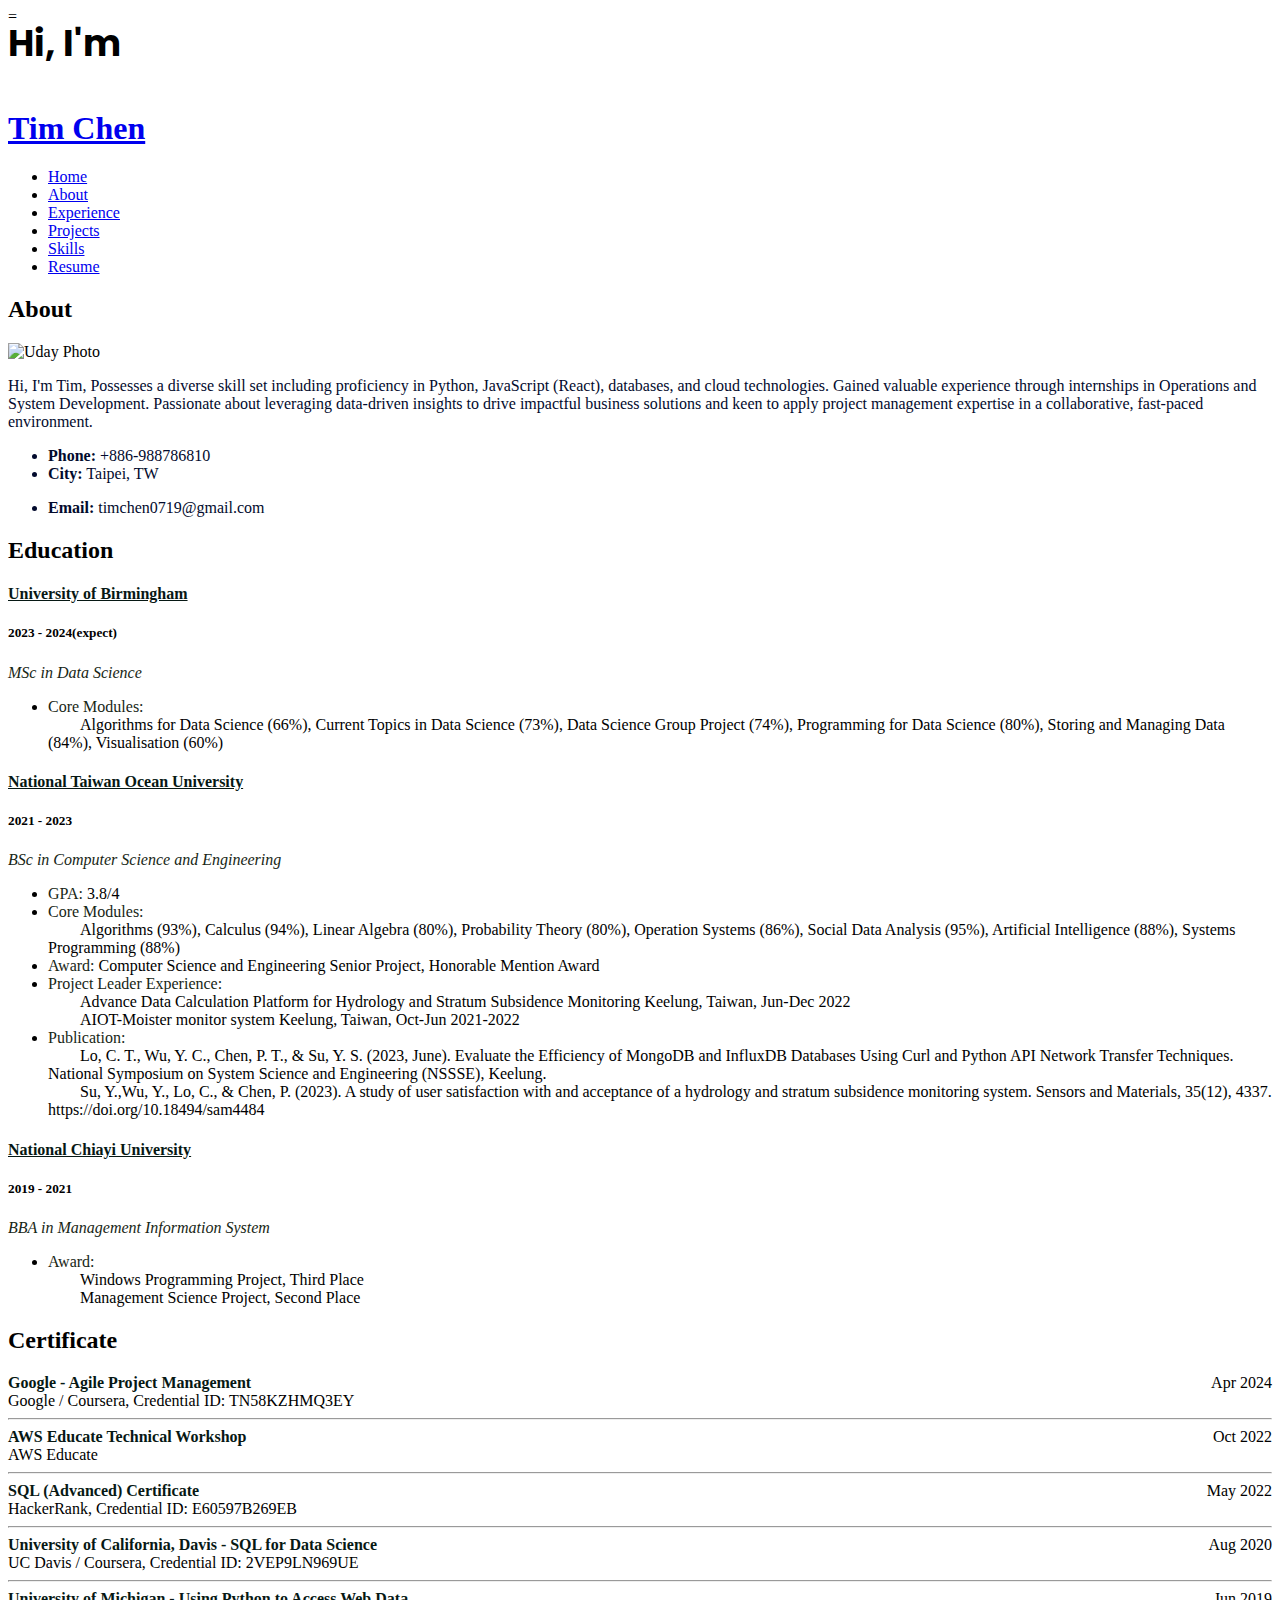
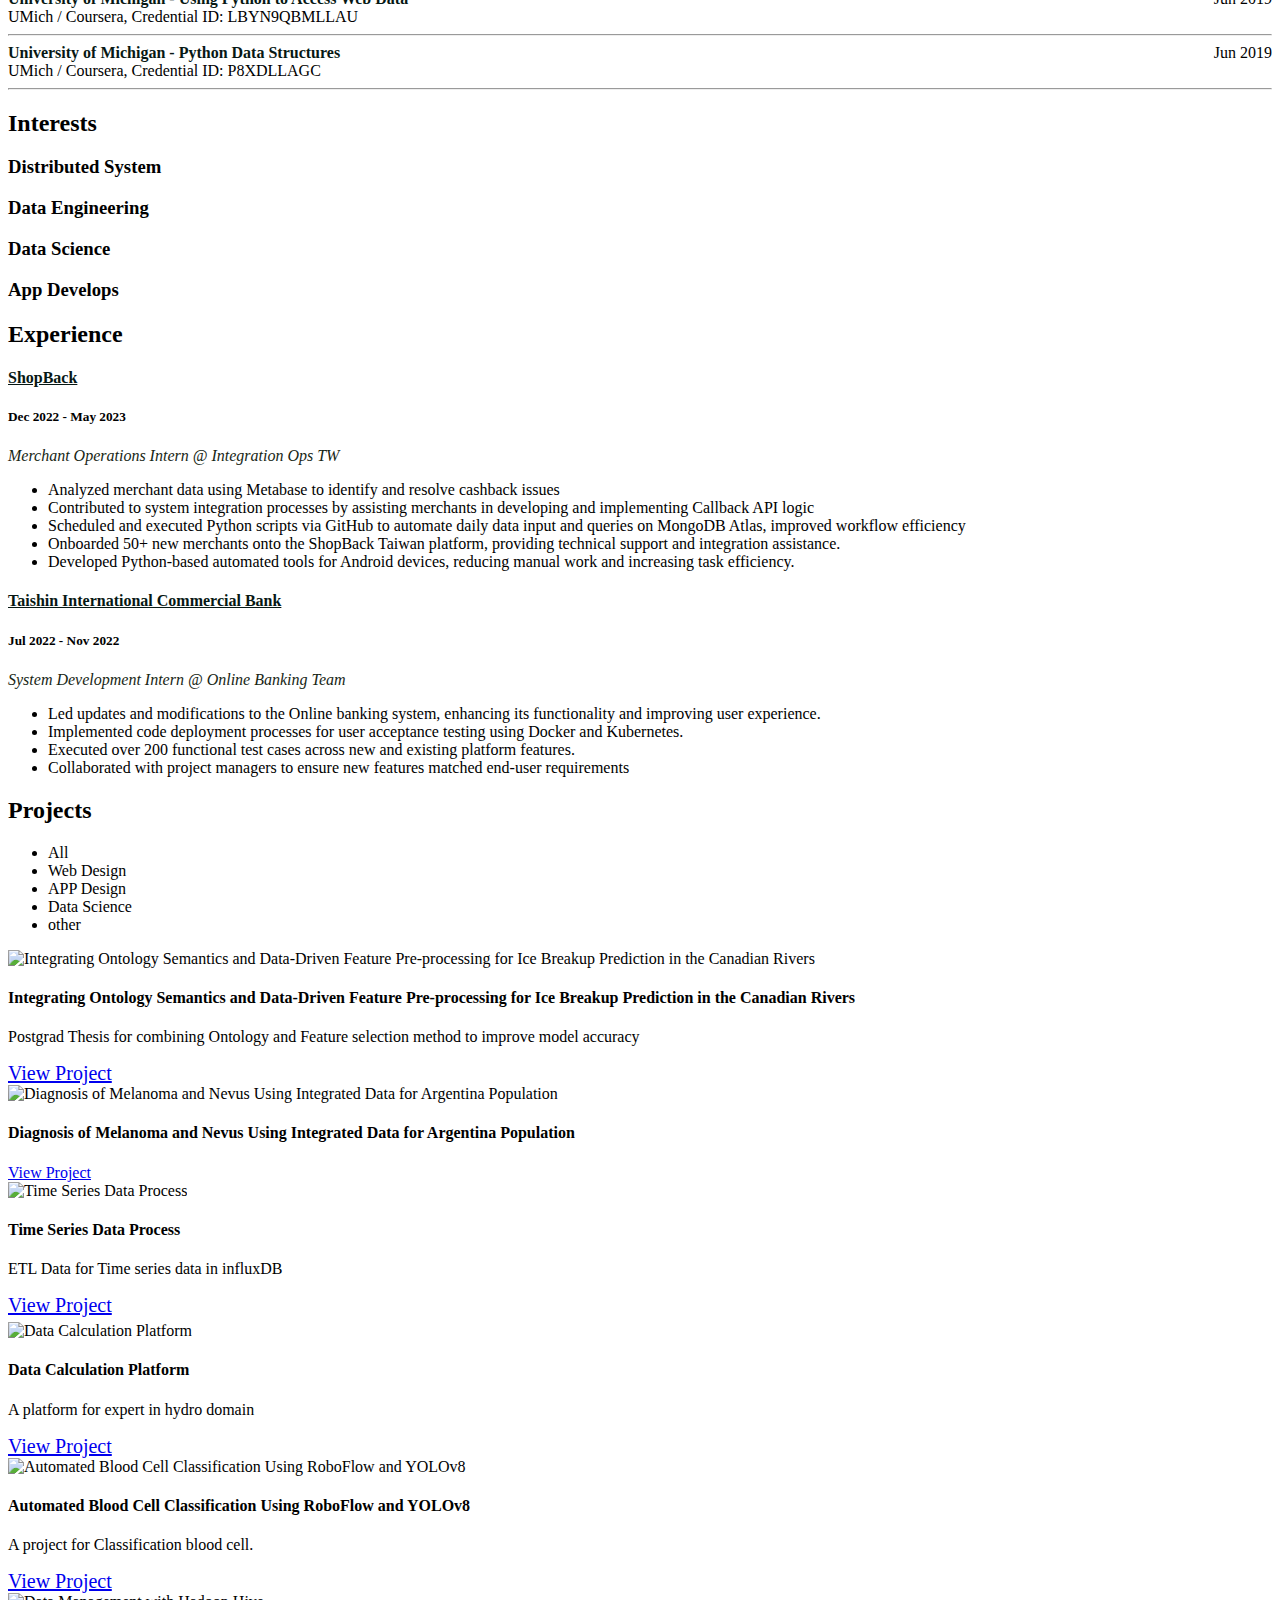
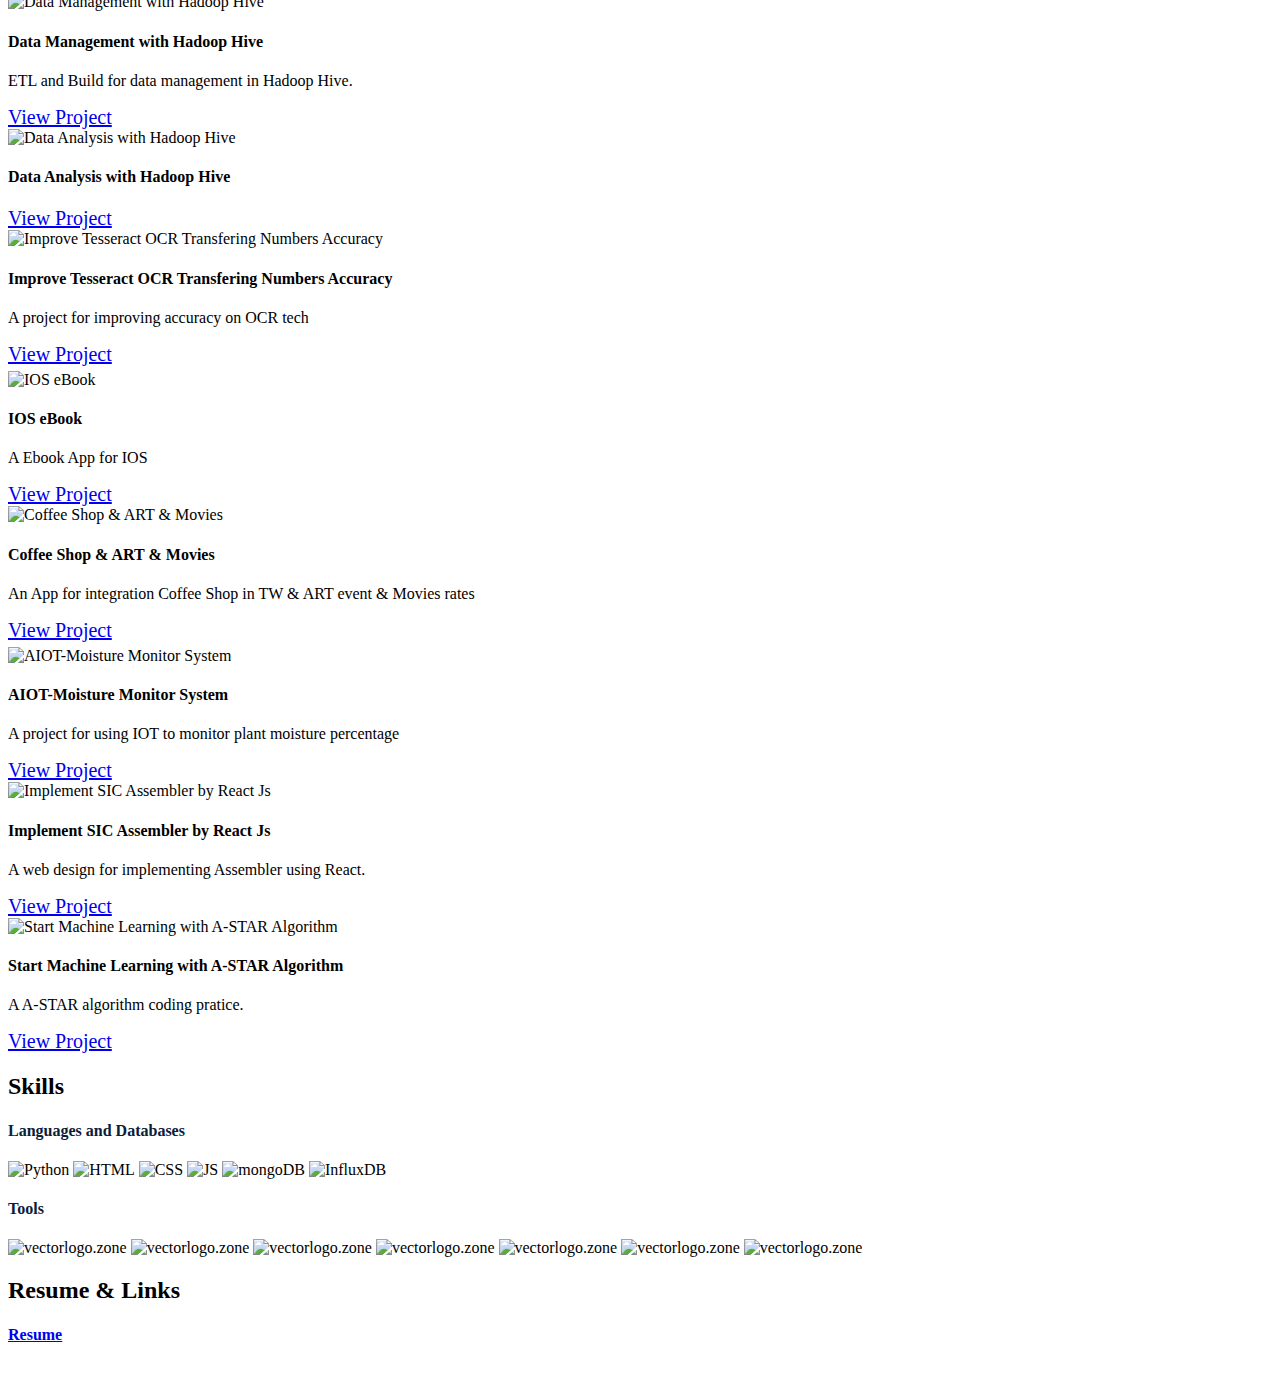
==== index.html @ df3f0cf3 "0917" ====
<!DOCTYPE html>
<html lang="en">
  <head>
  
	<!-- Google tag (gtag.js) -->
	<script async src="https://www.googletagmanager.com/gtag/js?id=G-YKWWNREJME"></script>
	<script>
		window.dataLayer = window.dataLayer || [];
		function gtag(){dataLayer.push(arguments);}
		gtag('js', new Date());

		gtag('config', 'G-YKWWNREJME');
	</script>
	
	<!-- Google Tag Manager -->
	<script>(function(w,d,s,l,i){w[l]=w[l]||[];w[l].push({'gtm.start':
	new Date().getTime(),event:'gtm.js'});var f=d.getElementsByTagName(s)[0],
	j=d.createElement(s),dl=l!='dataLayer'?'&l='+l:'';j.async=true;j.src=
	'https://www.googletagmanager.com/gtm.js?id='+i+dl;f.parentNode.insertBefore(j,f);
	})(window,document,'script','dataLayer','GTM-KMSTL24J');</script>
	<!-- End Google Tag Manager -->
	
	
    <link rel="icon" type="image/png" href="/favicon.png" />
    <meta charset="utf-8" />
    <meta content="width=device-width, initial-scale=1.0" name="viewport" />

    <title>Personal Portfolio</title>
    <meta content="" name="descriptison" />
    <meta content="" name="keywords" />

    <!-- Google Fonts -->
    <link
      href="https://fonts.googleapis.com/css?family=Open+Sans:300,300i,400,400i,600,600i,700,700i|Raleway:300,300i,400,400i,500,500i,600,600i,700,700i|Poppins:300,300i,400,400i,500,500i,600,600i,700,700i"
      rel="stylesheet"
    />

    <!-- Vendor CSS Files -->
    <link
      href="assets/vendor/bootstrap/css/bootstrap.min.css"
      rel="stylesheet"
    />
    <link href="assets/vendor/icofont/icofont.min.css" rel="stylesheet" />
    <link href="assets/vendor/remixicon/remixicon.css" rel="stylesheet" />
    <link
      href="assets/vendor/owl.carousel/assets/owl.carousel.min.css"
      rel="stylesheet"
    />
    <link href="assets/vendor/boxicons/css/boxicons.min.css" rel="stylesheet" />
    <link href="assets/vendor/venobox/venobox.css" rel="stylesheet" />

    <!-- Template Main CSS File -->
    <!-- <link href="assets/css/style.css" rel="stylesheet" /> -->
    <!-- <link rel="stylesheet" href="assets/css/styles2.css" /> -->
    <link rel="stylesheet" href="assets/css/styles3.css" />

    <!-- Global site tag (gtag.js) - Google Analytics -->
    <!-- <script async src="https://www.googletagmanager.com/gtag/js?id=UA-169007209-3"></script> -->
    <!-- <script>
    window.dataLayer = window.dataLayer || [];
    function gtag(){dataLayer.push(arguments);}
    gtag('js', new Date());

    gtag('config', 'UA-169007209-3');
  </script> -->

    <!-- =======================================================
  * Template Name: Personal - v2.1.0
  * Template URL: https://bootstrapmade.com/personal-free-resume-bootstrap-template/
  * Author: BootstrapMade.com
  * License: https://bootstrapmade.com/license/
  ======================================================== -->
  </head>

  <body>
    <!-- Google Tag Manager (noscript) -->
=
	<noscript><iframe src="https://www.googletagmanager.com/ns.html?id=GTM-KMSTL24J"
	height="0" width="0" style="display:none;visibility:hidden"></iframe></noscript>

    <!-- End Google Tag Manager (noscript) -->
    <!-- ======= Header ======= -->
    <header id="header" class="header-tops">
      <div class="container">
        <h4
          id="intro-greeting"
          style="
            font-size: 36px;
            margin-top: 0px;
            padding: 0;
            line-height: 1;
            font-weight: 700;
            font-family: 'Poppins', sans-serif;
          "
        >
          Hi, I'm
        </h4>
        <h1><a href="index.html" id="full-name">Tim Chen</a></h1>
        <!-- <h2 style="color: #fff">
          I'm <span class="typing" style="color: #12d640"></span>
        </h2> -->
        <nav class="nav-menu d-none d-lg-block">
          <ul>
            <li class="active">
              <a href="#header"> <span>Home</span></a>
            </li>
            <li>
              <a href="#about"><span>About</span></a>
            </li>
            <!-- <li>
              <a href="#education"> <span>Education</span></a>
            </li> -->
            <li>
              <a href="#experience"> <span>Experience</span></a>
            </li>
            <!--          <li><a href="#projects"> <span>Projects</span></a></li>-->
            <li>
              <a href="#portfolio"> <span>Projects</span></a>
            </li>
            <li>
              <a href="#skills"> <span>Skills</span></a>
            </li>
            <li>
              <a
                href="https://drive.google.com/file/d/1yxLZs4MCYOcAtljkKFSuuFv1gq4u8Rm1/view?usp=sharing"
                target="_blank"
              >
                <span>Resume</span></a
              >
            </li>
            <!-- <li><a href="#links"> <span>Resume & Links</span></a></li> -->
            <!-- <li>
              <a href="#contacts"> <span>Contact</span></a>
            </li> -->
          </ul>
        </nav>
        <!-- .nav-menu -->

        <div class="social-links">
          <a
            href="https://www.linkedin.com/in/tim-chen-popo"
            target="_blank"
            class="linkedin"
            ><i class="bx bxl-linkedin"></i
          ></a>
          <a href="https://github.com/fuxtoy" target="_blank" class="github"
            ><i class="bx bxl-github"></i
          ></a>
          <a href="mailto:timchen0179@gmail.com" target="_blank" class="google"
            ><i class="bx bxl-google"></i
          ></a>
        </div>
      </div>
    </header>
    <!-- End Header -->

    <!-- ======= About Section ======= -->
    <section id="about" class="about">
      <!-- ======= About Me ======= -->
      <div class="about-me container">
        <div class="section-title">
          <h2>About</h2>
        </div>

        <div class="row">
          <div class="col-lg-4" data-aos="fade-right">
            <img
              src="assets/img/tim photo.jpg"
              class="img-fluid"
              alt="Uday Photo"
            />
          </div>

          <div
            class="col-lg-8 pt-4 pt-lg-0 content"
            data-aos="fade-left"
            style="font-weight: 500; color: #020a2d"
          >
            <p>
              Hi, I'm Tim, Possesses a diverse skill set including proficiency in Python,
				JavaScript (React), databases, and cloud technologies. Gained
				valuable experience through internships in Operations and
				System Development. Passionate about leveraging data-driven
				insights to drive impactful business solutions and keen to apply
				project management expertise in a collaborative, fast-paced
				environment.
            </p>
            <div class="row">
              <div class="col-lg-6">
                <ul>
                  <!-- <li>
                    <i class="icofont-rounded-right"></i>
                    <strong>Birthday:</strong> 17 October 1996
                  </li> -->
                  <li>
                    <i class="icofont-rounded-right"></i>
                    <strong>Phone:</strong> +886-988786810
                  </li>
                  <li>
                    <i class="icofont-rounded-right"></i>
                    <strong>City:</strong> Taipei, TW
                  </li>
                </ul>
              </div>
              <div class="col-lg-6">
                <ul>
                  <li>
                    <i class="icofont-rounded-right"></i>
                    <strong>Email:</strong> timchen0719@gmail.com
                  </li>
                </ul>
              </div>
            </div>
          </div>
        </div>
      </div>
      <!-- End About Me -->
	  <!-- ======= Educate ======= -->
	  <div class="container">
        <div class="section-title">
          <h2>Education</h2>
        </div>
        <div class="row">
          <div class="col-lg-12" data-aos="fade-up">
            <div
              class="col-md-12 mt-4 mt-md-0 icon-box"
              data-aos="fade-up"
              data-aos-delay="100"
            >
              <h4 style="text-align: left">
                <a href="https://www.ncyu.edu.tw/" style="color: #071814" target="_blank"
                  >University of Birmingham</a
                ><br />
              </h4>
              <h5 style="text-align: left">2023 - 2024(expect)</h5>
              <p style="text-align: left; color: #172615; font-size: medium">
                <em>MSc in Data Science </em>
              </p>
              <ul style="text-align: left">
                <li>
				  <span style="color: #172615;">Core Modules: </span>
				  <br>&emsp;&emsp;Algorithms for Data Science (66%), Current Topics in Data Science (73%), Data Science Group Project (74%), Programming for Data Science (80%), Storing and Managing Data (84%), Visualisation (60%)
                </li>
              </ul>
            </div>
            <div
              class="col-md-12 mt-4 mt-md-0 icon-box"
              data-aos="fade-up"
              data-aos-delay="100"
            >
              <h4 style="text-align: left">
                <a href="https://www.ntou.edu.tw/" style="color: #071814" target="_blank"
                  >National Taiwan Ocean University</a
                ><br />
              </h4>
              <h5 style="text-align: left">2021 - 2023</h5>
              <p style="text-align: left; color: #172615; font-size: medium">
                <em>BSc in Computer Science and Engineering</em>
              </p>
              <ul style="text-align: left">
		<li>
				  <span style="color: #172615;">GPA:</span> 3.8/4
                </li>
		<li>
				   <span style="color: #172615;">Core Modules:</span>
				  <br>&emsp;&emsp;Algorithms (93%), Calculus (94%), Linear Algebra (80%), Probability Theory (80%), Operation Systems (86%), Social Data Analysis (95%), Artificial Intelligence (88%), Systems Programming (88%)
				</li> 
				<li>
				  <span style="color: #172615;">Award:</span> Computer Science and Engineering Senior Project, Honorable Mention Award
                </li>
                <li>
                  <span style="color: #172615;">Project Leader Experience: </span>
				  <br>&emsp;&emsp;Advance Data Calculation Platform for Hydrology and Stratum Subsidence Monitoring Keelung, Taiwan, Jun-Dec 2022
				  <br>&emsp;&emsp;AIOT-Moister monitor system Keelung, Taiwan, Oct-Jun 2021-2022
                </li>
                <li>
                  <span style="color: #172615;">Publication: </span>
				  <br>&emsp;&emsp;Lo, C. T., Wu, Y. C., Chen, P. T., & Su, Y. S. (2023, June). Evaluate the Efficiency of MongoDB and InfluxDB Databases Using Curl and Python API Network Transfer Techniques. National Symposium on System Science and Engineering (NSSSE), Keelung.
				  <br>&emsp;&emsp;Su, Y.,Wu, Y., Lo, C., & Chen, P. (2023). A study of user satisfaction with and acceptance of a hydrology and stratum subsidence monitoring system. Sensors and Materials, 35(12), 4337. https://doi.org/10.18494/sam4484
                </li>
              </ul>
            </div>
            <div
              class="col-md-12 mt-4 mt-md-0 icon-box"
              data-aos="fade-up"
              data-aos-delay="100"
            >
              <h4 style="text-align: left">
                <a href="https://www.ncyu.edu.tw/" style="color: #071814" target="_blank"
                  >National Chiayi University</a
                ><br />
              </h4>
              <h5 style="text-align: left">2019 - 2021</h5>
              <p style="text-align: left; color: #172615; font-size: medium">
                <em>BBA in Management Information System </em>
              </p>
              <ul style="text-align: left">
                <li>
				  <span style="color: #172615;">Award:</span>
				  <br>&emsp;&emsp;Windows Programming Project, Third Place
				  <br>&emsp;&emsp;Management Science Project, Second Place
                </li>
              </ul>
            </div>
          </div>
        </div>
	  </div>
	  <!-- END Educate  -->
 
	  <!-- ======= Certificate ======= -->
		<div class="interests container">
		    <div class="section-title">
		        <h2>Certificate</h2>
		    </div>
		    
		    <div class="row">		
		        <div class="col-lg-12">
		            <div style="display: flex; justify-content: space-between;">
		                <div>
		                    <strong>
		                        <a href="https://www.coursera.org/account/accomplishments/records/TN58KZHMQ3EY" style="color: #071814; text-decoration: none;" target="_blank">
		                            Google - Agile Project Management
		                        </a>
		                    </strong><br />
		                    Google / Coursera, Credential ID: TN58KZHMQ3EY
		                </div>
		                <div style="text-align: right;">
		                     Apr 2024
		                </div>
		            </div>
		            <hr />
		        </div>

		        <div class="col-lg-12">
		            <div style="display: flex; justify-content: space-between;">
		                <div>
		                    <strong>
		                        <a href="https://drive.google.com/file/d/1CsyFdDeLNoi6Q-2w2ZUwhGcecnurH2Ff/view?usp=sharing" style="color: #071814; text-decoration: none;" target="_blank">
		                            AWS Educate Technical Workshop
		                        </a>
		                    </strong><br />
		                    AWS Educate
		                </div>
		                <div style="text-align: right;">
		                    Oct 2022
		                </div>
		            </div>
		            <hr />
		        </div>

		        <div class="col-lg-12">
		            <div style="display: flex; justify-content: space-between;">
		                <div>
		                    <strong>
		                        <a href="https://www.hackerrank.com/certificates/e60597b269eb" style="color: #071814; text-decoration: none;" target="_blank">
		                            SQL (Advanced) Certificate
		                        </a>
		                    </strong><br />
		                    HackerRank, Credential ID: E60597B269EB
		                </div>
		                <div style="text-align: right;">
		                    May 2022
		                </div>
		            </div>
		            <hr />
		        </div>

		        <div class="col-lg-12">
		            <div style="display: flex; justify-content: space-between;">
		                <div>
		                    <strong>
		                        <a href="https://www.coursera.org/account/accomplishments/certificate/2VEP9LN969UE" style="color: #071814; text-decoration: none;" target="_blank">
		                            University of California, Davis - SQL for Data Science
		                        </a>
		                    </strong><br />
		                    UC Davis / Coursera, Credential ID: 2VEP9LN969UE
		                </div>
		                <div style="text-align: right;">
		                    Aug 2020
		                </div>
		            </div>
		            <hr />
		        </div>

		        <div class="col-lg-12">
		            <div style="display: flex; justify-content: space-between;">
		                <div>
		                    <strong>
		                        <a href="https://www.coursera.org/account/accomplishments/verify/LBYN9QBMLLAU" style="color: #071814; text-decoration: none;" target="_blank">
		                            University of Michigan - Using Python to Access Web Data
		                        </a>
		                    </strong><br />
		                    UMich / Coursera, Credential ID: LBYN9QBMLLAU
		                </div>
		                <div style="text-align: right;">
		                    Jun 2019
		                </div>
		            </div>
		            <hr />
		        </div>

		        <div class="col-lg-12">
		            <div style="display: flex; justify-content: space-between;">
		                <div>
		                    <strong>
		                        <a href="https://coursera.org/share/7f4fe7fd1cad020d30dc37bb6aa7b682" style="color: #071814; text-decoration: none;" target="_blank">
		                            University of Michigan - Python Data Structures
		                        </a>
		                    </strong><br />
		                    UMich / Coursera, Credential ID: P8XDLLAGC
		                </div>
		                <div style="text-align: right;">
		                    Jun 2019
		                </div>
		            </div>
		            <hr />
		        </div>
		    </div>
		</div>
	  <!-- END Certificate -->


      <!-- ======= Interests ======= -->
      <div class="interests container">
        <div class="section-title">
          <h2>Interests</h2>
        </div>

        <div class="row">
          <!-- <div class="col-lg-3 col-md-4">
            <div class="icon-box">
              <i class="ri-computer-line" style="color: #ffbb2c"></i>
              <h3>Pervasive Computing</h3>
            </div>
          </div> -->
          <div class="col-lg-3 col-md-4">
            <div class="icon-box">
              <i class="ri-computer-line" style="color: #ffbb2c"></i>
              <h3>Distributed System</h3>
            </div>
          </div>
          <div class="col-lg-3 col-md-4">
            <div class="icon-box">
              <i class="ri-computer-line" style="color: #e80368"></i>
              <h3>Data Engineering</h3>
            </div>
          </div>
          <div class="col-lg-3 col-md-4">
            <div class="icon-box">
              <i class="ri-computer-line" style="color: #e80368"></i>
              <h3>Data Science</h3>
            </div>
          </div>
          <div class="col-lg-3 col-md-4">
            <div class="icon-box">
              <i class="ri-smartphone-line" style="color: #5578ff"></i>
              <h3>App Develops</h3>
            </div>
          </div>
        </div>
      </div>
      <!-- End Interests -->
    </section>
    <!-- End About Section -->

    <!-- Start Experience Section -->

    <section id="experience" class="services">
      <div class="container">
        <div class="section-title">
          <h2>Experience</h2>
        </div>
        <div class="row">
          <div class="col-lg-12" data-aos="fade-up">
		  <!---
            <div
              class="col-md-12 mt-4 mt-md-0 icon-box"
              data-aos="fade-up"
              data-aos-delay="100"
            >
              <h4 style="text-align: left">
                <a href="https://www.shopback.com.tw/" style="color: #071814"
                  >ShopBack</a
                ><br />
              </h4>
              <h5 style="text-align: left">Nov 2022 - Present</h5>
              <p style="text-align: left; color: #172615; font-size: medium">
                <em>Merchant Operations Intern</em>
              </p>
			  
              <ul style="text-align: left">
                <li>
                  
                </li>
              </ul>
			  
            </div>
		  -->
            <div
              class="col-md-12 mt-4 mt-md-0 icon-box"
              data-aos="fade-up"
              data-aos-delay="100"
            >
              <h4 style="text-align: left">
                <a href="https://www.shopback.com.tw/" style="color: #071814"
                  >ShopBack</a
                ><br />
              </h4>
              <h5 style="text-align: left">Dec 2022 - May 2023</h5>
              <p style="text-align: left; color: #172615; font-size: medium">
                <em>Merchant Operations Intern @ Integration Ops TW </em>
              </p>
              <ul style="text-align: left">
                <li>
				   Analyzed merchant data using Metabase to identify and resolve cashback issues
                </li>
                <li>
                   Contributed to system integration processes by assisting merchants in developing and implementing Callback API logic
                </li>		     
                <li>
                   Scheduled and executed Python scripts via GitHub to automate daily data input and queries on MongoDB Atlas, improved workflow efficiency
                </li>
                <li>
                   Onboarded 50+ new merchants onto the ShopBack Taiwan platform, providing technical support and integration assistance.
                </li>
                <li>
                   Developed Python-based automated tools for Android devices, reducing manual work and increasing task efficiency.
                </li>				
              </ul>
            </div>
            <div
              class="col-md-12 mt-4 mt-md-0 icon-box"
              data-aos="fade-up"
              data-aos-delay="100"
            >
              <h4 style="text-align: left">
                <a href="https://www.taishinbank.com.tw/TSB/en/" style="color: #071814"
                  >Taishin International Commercial Bank</a
                ><br />
              </h4>
              <h5 style="text-align: left">Jul 2022 - Nov 2022</h5>
              <p style="text-align: left; color: #172615; font-size: medium">
                <em>System Development Intern @ Online Banking Team </em>
              </p>
              <ul style="text-align: left">
                <li>
                  Led updates and modifications to the Online banking system, enhancing its functionality and improving user experience.
                </li>
                <li>
                  Implemented code deployment processes for user acceptance testing using Docker and Kubernetes.
                </li>
                <li>
                  Executed over 200 functional test cases across new and existing platform features. 
                </li>
                <li>
                   Collaborated with project managers to ensure new features matched end-user requirements
                </li>				
              </ul>
            </div>
          </div>
        </div>
      </div>
    </section>

    <!-- End Experience Section -->

    <!-- Start Project Section -->
    <section id="portfolio" class="portfolio">
      <div class="container">
        <div class="section-title">
          <h2>Projects</h2>
        </div>

        <div class="row">
          <div class="col-lg-12 d-flex justify-content-center">
            <ul id="portfolio-flters">
              <li data-filter="*" class="filter-active">All</li>
              <li data-filter=".filter-web">Web Design</li>
              <li data-filter=".filter-app">APP Design</li>
			  <li data-filter=".filter-ai">Data Science</li>
			  <li data-filter=".filter-code">other</li>
            </ul>
          </div>
        </div>

        <div class="row portfolio-container">
	
		<div class="col-lg-4 col-md-6 portfolio-item filter-ai">
		    <div class="portfolio-wrap">
		        <img
		            src="assets/img/project/ontology.png"
		            class="img-fluid"
		            alt="Integrating Ontology Semantics and Data-Driven Feature Pre-processing for Ice Breakup Prediction in the Canadian Rivers"
		            style="height: 250px; width: 100%"
		        />
		        <div class="portfolio-info">
		            <!-- Hidden by default, shown on hover -->
		            <div class="portfolio-details">
		                <h4>Integrating Ontology Semantics and Data-Driven Feature Pre-processing for Ice Breakup Prediction in the Canadian Rivers </h4>
						<p>Postgrad Thesis for combining Ontology and Feature selection method to improve model accuracy</p>
		                <div class="portfolio-links">
		                    <a
		                        href="projects/Ontology.html"
		                        data-gall="portfolioDetailsGallery"
		                        data-vbtype="iframe"
		                        class="venobox"
		                        title="Project Details"
								style="font-size: 20px;"
		                    ><i class="bx bx-info-circle"></i> View Project</a>
		                </div>
		            </div>
		        </div>
		    </div>
		</div>

		<div class="col-lg-4 col-md-6 portfolio-item filter-ai">
		    <div class="portfolio-wrap">
		        <img
		            src="assets/img/project/melanoma.png"
		            class="img-fluid"
		            alt="Diagnosis of Melanoma and Nevus Using Integrated Data for Argentina Population"
		            style="height: 250px; width: 100%"
		        />
		        <div class="portfolio-info">
		            <!-- Hidden by default, shown on hover -->
		            <div class="portfolio-details">
		                <h4>Diagnosis of Melanoma and Nevus Using Integrated Data for Argentina Population</h4>
		                <div class="portfolio-links">
		                    <a
		                        href="https://docs.google.com/presentation/d/1_xMhkVyDamYtz8DACLrNu3ytNrjOZaKZ/edit?usp=sharing&ouid=108658131603961829499&rtpof=true&sd=true"
								target="_blank"	
		                    ><i class="bx bx-info-circle"></i> View Project</a>
		                </div>
		            </div>
		        </div>
		    </div>
		</div>

	
		<div class="col-lg-4 col-md-6 portfolio-item filter-code">
		    <div class="portfolio-wrap">
		        <img
		            src="assets/img/project/timeseries.png"
		            class="img-fluid"
		            alt="Time Series Data Process"
		            style="height: 250px; width: 100%"
		        />
		        <div class="portfolio-info">
		            <!-- Hidden by default, shown on hover -->
		            <div class="portfolio-details">
		                <h4>Time Series Data Process</h4>
						<p>ETL Data for Time series data in influxDB</p>
		                <div class="portfolio-links">
		                    <a
		                        href="projects/timeseries.html"
		                        data-gall="portfolioDetailsGallery"
		                        data-vbtype="iframe"
		                        class="venobox"
		                        title="Project Details"
								style="font-size: 20px;"
		                    ><i class="bx bx-info-circle"></i> View Project</a>
		                </div>
		            </div>
		        </div>
		    </div>
		</div>

	  

		    <div class="col-lg-4 col-md-6 portfolio-item filter-web">
		        <div class="portfolio-wrap">
		            <img
		                src="assets/img/project/Data Calculation Platform.png"
		                class="img-fluid"
		                alt="Data Calculation Platform"
		                style="margin-top: 5px; height: 250px; width: 100%"
		            />
		            <div class="portfolio-info">
		                <div class="portfolio-details">
		                    <h4>Data Calculation Platform</h4>
		                    <p>A platform for expert in hydro domain </p>
		                    <div class="portfolio-links">
		                        <a
		                            href="projects/DataCalculationPlatform.html"
		                            data-gall="portfolioDetailsGallery"
		                            data-vbtype="iframe"
		                            class="venobox"
		                            title="Project Details"
									style="font-size: 20px;"
		                        ><i class="bx bx-info-circle"></i> View Project</a>
		                    </div>
		                </div>
		            </div>
		        </div>
		    </div>

		    <div class="col-lg-4 col-md-6 portfolio-item filter-ai">
		        <div class="portfolio-wrap">
		            <img
		                src="assets/img/project/Blood_Cell.jpg"
		                class="img-fluid"
		                alt="Automated Blood Cell Classification Using RoboFlow and YOLOv8"
		                style="height: 250px"
		            />
		            <div class="portfolio-info">
		                <div class="portfolio-details">
		                    <h4>Automated Blood Cell Classification Using RoboFlow and YOLOv8</h4>
		                    <p>A project for Classification blood cell.</p>
		                    <div class="portfolio-links">
		                        <a
		                            href="projects/Blood_Cell.html"
		                            data-gall="portfolioDetailsGallery"
		                            data-vbtype="iframe"
		                            class="venobox"
		                            title="Project Details"
									style="font-size: 20px;"
		                        ><i class="bx bx-info-circle"></i> View Project</a>
		                    </div>
		                </div>
		            </div>
		        </div>
		    </div>

		    <div class="col-lg-4 col-md-6 portfolio-item filter-code">
		        <div class="portfolio-wrap">
		            <img
		                src="assets/img/project/hadoop.png"
		                class="img-fluid"
		                alt="Data Management with Hadoop Hive"
		                style="height: 250px"
		            />
		            <div class="portfolio-info">
		                <div class="portfolio-details">
		                    <h4>Data Management with Hadoop Hive</h4>
		                    <p>ETL and Build for data management in Hadoop Hive.</p>
		                    <div class="portfolio-links">
		                        <a
		                            href="projects/hadoop.html"
		                            data-gall="portfolioDetailsGallery"
		                            data-vbtype="iframe"
		                            class="venobox"
		                            title="Project Details"
									style="font-size: 20px;"
		                        ><i class="bx bx-info-circle"></i> View Project</a>
		                    </div>
		                </div>
		            </div>
		        </div>
		    </div>

		    <div class="col-lg-4 col-md-6 portfolio-item filter-ai">
		        <div class="portfolio-wrap">
		            <img
		                src="assets/img/project/hadoop analysis.png"
		                class="img-fluid"
		                alt="Data Analysis with Hadoop Hive"
		                style="height: 250px"
		            />
		            <div class="portfolio-info">
		                <div class="portfolio-details">
		                    <h4>Data Analysis with Hadoop Hive</h4>
		                    <div class="portfolio-links">
		                        <a
		                            href="projects/hadoop_analysis.html"
		                            data-gall="portfolioDetailsGallery"
		                            data-vbtype="iframe"
		                            class="venobox"
		                            title="Project Details"
									style="font-size: 20px;"
		                        ><i class="bx bx-info-circle"></i> View Project</a>
		                    </div>
		                </div>
		            </div>
		        </div>
		    </div>

		    <div class="col-lg-4 col-md-6 portfolio-item filter-ai">
		        <div class="portfolio-wrap">
		            <img
		                src="assets/img/project/Tesseract_OCR.PNG"
		                class="img-fluid"
		                alt="Improve Tesseract OCR Transfering Numbers Accuracy"
		                style="height: 250px"
		            />
		            <div class="portfolio-info">
		                <div class="portfolio-details">
		                    <h4>Improve Tesseract OCR Transfering Numbers Accuracy</h4>
		                    <p>A project for improving accuracy on OCR tech</p>
		                    <div class="portfolio-links">
		                        <a
		                            href="projects/OCR.html"
		                            data-gall="portfolioDetailsGallery"
		                            data-vbtype="iframe"
		                            class="venobox"
		                            title="Project Details"
									style="font-size: 20px;"
		                        ><i class="bx bx-info-circle"></i> View Project</a>
		                    </div>
		                </div>
		            </div>
		        </div>
		    </div>

		    <div class="col-lg-4 col-md-6 portfolio-item filter-app">
		        <div class="portfolio-wrap">
		            <img
		                src="assets/img/project/ios ebook.png"
		                class="img-fluid"
		                alt="IOS eBook"
		                style="margin-top: 5px; height: 250px; width: 100%"
		            />
		            <div class="portfolio-info">
		                <div class="portfolio-details">
		                    <h4>IOS eBook</h4>
		                    <p>A Ebook App for IOS</p>
		                    <div class="portfolio-links">
		                        <a
		                            href="projects/IOSBook.html"
		                            data-gall="portfolioDetailsGallery"
		                            data-vbtype="iframe"
		                            class="venobox"
		                            title="Project Details"
									style="font-size: 20px;"
		                        ><i class="bx bx-info-circle"></i> View Project</a>
		                    </div>
		                </div>
		            </div>
		        </div>
		    </div>

		    <div class="col-lg-4 col-md-6 portfolio-item filter-app">
		        <div class="portfolio-wrap">
		            <img
		                src="assets/img/project/Coffee Shop & ART & Movies.png"
		                class="img-fluid"
		                alt="Coffee Shop & ART & Movies"
		                style="height: 250px; width: 100%"
		            />
		            <div class="portfolio-info">
		                <div class="portfolio-details">
		                    <h4>Coffee Shop & ART & Movies</h4>
		                    <p>An App for integration Coffee Shop in TW & ART event & Movies rates </p>
		                    <div class="portfolio-links">
		                        <a
		                            href="projects/coffee.html"
		                            data-gall="portfolioDetailsGallery"
		                            data-vbtype="iframe"
		                            class="venobox"
		                            title="Project Details"
									style="font-size: 20px;"
		                        ><i class="bx bx-info-circle"></i> View Project</a>
		                    </div>
		                </div>
		            </div>
		        </div>
		    </div>

		    <div class="col-lg-4 col-md-6 portfolio-item filter-code">
		        <div class="portfolio-wrap">
		            <img
		                src="assets/img/project/AIOT.png"
		                class="img-fluid"
		                alt="AIOT-Moisture Monitor System"
		                style="margin-top: 5px; height: 250px; width: 100%"
		            />
		            <div class="portfolio-info">
		                <div class="portfolio-details">
		                    <h4>AIOT-Moisture Monitor System</h4>
		                    <p>A project for using IOT to monitor plant moisture percentage</p>
		                    <div class="portfolio-links">
		                        <a
		                            href="projects/AIOT.html"
		                            data-gall="portfolioDetailsGallery"
		                            data-vbtype="iframe"
		                            class="venobox"
		                            title="Project Details"
									style="font-size: 20px;"
		                        ><i class="bx bx-info-circle"></i> View Project</a>
		                    </div>
		                </div>
		            </div>
		        </div>
		    </div>

		    <div class="col-lg-4 col-md-6 portfolio-item filter-web">
		        <div class="portfolio-wrap">
		            <img
		                src="assets/img/project/SIC_Assembler.png"
		                class="img-fluid"
		                alt="Implement SIC Assembler by React Js"
		                style="height: 250px"
		            />
		            <div class="portfolio-info">
		                <div class="portfolio-details">
		                    <h4>Implement SIC Assembler by React Js</h4>
		                    <p>A web design for implementing Assembler using React.</p>
		                    <div class="portfolio-links">
		                        <a
		                            href="projects/SIC_Assembler.html"
		                            data-gall="portfolioDetailsGallery"
		                            data-vbtype="iframe"
		                            class="venobox"
		                            title="Project Details"
									style="font-size: 20px;"
		                        ><i class="bx bx-info-circle"></i> View Project</a>
		                    </div>
		                </div>
		            </div>
		        </div>
		    </div>

		    <div class="col-lg-4 col-md-6 portfolio-item filter-code">
		        <div class="portfolio-wrap">
		            <img
		                src="assets/img/project/A_STAR.png"
		                class="img-fluid"
		                alt="Start Machine Learning with A-STAR Algorithm"
		                style="height: 250px"
		            />
		            <div class="portfolio-info">
		                <div class="portfolio-details">
		                    <h4>Start Machine Learning with A-STAR Algorithm</h4>
		                    <p>A A-STAR algorithm coding pratice.</p>
		                    <div class="portfolio-links">
		                        <a
		                            href="projects/A_STAR.html"
		                            data-gall="portfolioDetailsGallery"
		                            data-vbtype="iframe"
		                            class="venobox"
		                            title="Project Details"
									style="font-size: 20px;"
		                        ><i class="bx bx-info-circle"></i> View Project</a>
		                    </div>
		                </div>
		            </div>
		        </div>
		    </div>
	  
		  
        </div>
      </div>
    </section>

    <!-- End Project Section -->

    <!-- Start Skills Section -->

    <section id="skills" class="services">
      <div class="container">
        <div class="section-title">
          <h2>Skills</h2>
        </div>
        <div class="row">
          <div class="col-lg-12" data-aos="fade-up">
            <div
              class="col-md-12 mt-4 mt-md-0 icon-box"
              data-aos="fade-up"
              data-aos-delay="100"
              style="background: #fff"
            >
              <h4 style="text-align: left; color: #09203a">
                Languages and Databases
              </h4>
              <p style="text-align: left">
                <img
                  src="https://www.vectorlogo.zone/logos/python/python-horizontal.svg"
                  alt="Python"
                  height="50"
                  width="150"
                />
                <img
                  src="https://www.vectorlogo.zone/logos/w3_html5/w3_html5-ar21.svg"
                  alt="HTML"
                />
                <img
                  src="https://upload.wikimedia.org/wikipedia/commons/d/d5/CSS3_logo_and_wordmark.svg"
                  alt="CSS"
                  height="60"
                  width="90"
                />
                <img
                  src="https://www.vectorlogo.zone/logos/javascript/javascript-icon.svg"
                  alt="JS"
                />
                <img
                  src="https://www.vectorlogo.zone/logos/mongodb/mongodb-ar21.svg"
                  alt="mongoDB"
                  height="70"
                  width="130"
				/>
                <img
                  src="https://www.vectorlogo.zone/logos/influxdata/influxdata-ar21.svg"
                  alt="InfluxDB"
                  height="70"
                  width="130"
				/>
              </p>
            </div>
            <div
              class="col-md-12 mt-4 mt-md-0 icon-box"
              data-aos="lefade-up"
              data-aos-delay="100"
              style="background: #fff"
            >
              <h4 style="text-align: left; color: #09203a">Tools</h4>
              <p style="text-align: left">
                <img
                  src="https://www.vectorlogo.zone/logos/git-scm/git-scm-ar21.svg"
                  alt="vectorlogo.zone"
                />
                <img
                  src="https://www.vectorlogo.zone/logos/virtualbox/virtualbox-ar21.svg"
                  alt="vectorlogo.zone"
                />
                <img
                  src="https://www.vectorlogo.zone/logos/docker/docker-ar21.svg"
                  alt="vectorlogo.zone"
                />		      
                <img
                  src="https://www.vectorlogo.zone/logos/amazon_aws/amazon_aws-ar21.svg"
                  alt="vectorlogo.zone"
                />
                <img
                  src="https://www.vectorlogo.zone/logos/trello/trello-ar21.svg"
                  alt="vectorlogo.zone"
                />
                <img
                  src="https://www.vectorlogo.zone/logos/getpostman/getpostman-ar21.svg"
                  alt="vectorlogo.zone"
                /> 				
                <img
                  src="https://www.vectorlogo.zone/logos/jupyter/jupyter-ar21.svg"
                  alt="vectorlogo.zone"
                />
              </p>
            </div>
          </div>
        </div>
      </div>
    </section>

    <!-- End Skills Section -->

    <!-- Start Links section -->
    <section id="links" class="services">
      <div class="container">
        <div class="section-title">
          <h2>Resume & Links</h2>
        </div>
        <div class="row">
          <div
            class="col-md-3 mt-4 mt-md-0 icon-box"
            data-aos="fade-up"
            data-aos-delay="100"
          >
            <a
              href="https://drive.google.com/file/d/1yxLZs4MCYOcAtljkKFSuuFv1gq4u8Rm1/view?usp=sharing"
              target="_blank"
              ><div class="icon"><i class="icofont-page"></i></div
            ></a>
            <h4 class="title">
              <a
                href="https://drive.google.com/file/d/1yxLZs4MCYOcAtljkKFSuuFv1gq4u8Rm1/view?usp=sharing"
                target="_blank"
                >Resume</a
              >
            </h4>
            <p class="description" style="color: #fff">
              The link contains downloadable resume
            </p>
          </div>
          <!-- <div class="col-md-3 mt-4 mt-md-0 icon-box" data-aos="fade-up">
            <a
              href="https://github.com/rajaprerak/LeetCode_Problems"
              target="_blank"
              ><div class="icon"><i class="icofont-link"></i></div
            ></a>
            <h4 class="title">
              <a
                href="https://github.com/rajaprerak/LeetCode_Problems"
                target="_blank"
                >LeetCode Repository</a
              >
            </h4>
            <p class="description" style="color: #fff">
              The github repository contains leetcode problems solution in
              python.
            </p>
          </div> -->
          <!-- <div class="col-md-3 mt-4 mt-md-0 icon-box" data-aos="fade-up" data-aos-delay="100">
          <a href="https://techingenious.herokuapp.com/" target="_blank"><div class="icon"><i class="icofont-page"></i></div></a>
          <h4 class="title"><a href="https://techingenious.herokuapp.com/" target="_blank">Blog</a></h4>
          <p class="description" style="color:#fff;">Blog containing articles on AI, coding, development</p>
        </div> -->
        </div>
      </div>
    </section>
    <!--End Links Section -->

    <!-- Start Contact Section -->

    <!-- <section id="contacts" class="contact">
      <div class="container">
        <div class="section-title">
          <h2>Contact</h2>
        </div>

        <div class="row mt-2">
          <div class="col-md-6 d-flex align-items-stretch">
            <div class="info-box">
              <i class="bx bx-map"></i>
              <h3>My Address</h3>
              <p>1275 E University Dr</p>
              <p>Unit 212</p>
              <p>Tempe, AZ 85281</p>
            </div>
          </div>

          <div class="col-md-6 mt-4 mt-md-0 d-flex align-items-stretch">
            <div class="info-box">
              <i class="bx bx-share-alt"></i>
              <h3>Social Profiles</h3>
              <div class="social-links">
                <a
                  href="https://www.linkedin.com/in/rajaprerak"
                  target="_blank"
                  class="linkedin"
                  ><i class="bx bxl-linkedin"></i
                ></a>
                <a
                  href="https://www.github.com/rajaprerak"
                  target="_blank"
                  class="github"
                  ><i class="bx bxl-github"></i
                ></a>
                <a
                  href="mailto:rajaprerak@gmail.com"
                  target="_blank"
                  class="google"
                  ><i class="bx bxl-google"></i
                ></a>
              </div>
            </div>
          </div>

          <div class="col-md-6 mt-4 d-flex align-items-stretch">
            <div class="info-box">
              <i class="bx bx-envelope"></i>
              <h3>Email</h3>
              <p>rajaprerak@gmail.com</p>
              <p>pkraja@asu.edu</p>
            </div>
          </div>
          <div class="col-md-6 mt-4 d-flex align-items-stretch">
            <div class="info-box">
              <i class="bx bx-phone-call"></i>
              <h3>Contact</h3>
              <p>+1 480-401-8112</p>
            </div>
          </div>
        </div> -->
    <!-- <div id="sfczmlqxr5caww28rswrt8849ghbekgnh3j" ></div><script type="text/javascript" src="https://counter1.stat.ovh/private/counter.js?c=zmlqxr5caww28rswrt8849ghbekgnh3j&down=async" async></script><noscript><a href="https://www.freecounterstat.com" title="free web counter"><img src="https://counter1.stat.ovh/private/freecounterstat.php?c=zmlqxr5caww28rswrt8849ghbekgnh3j" border="0" title="free web counter" alt="free web counter" style="visibility: none;"></a></noscript> -->
    <!-- </div>
    </section> -->

    <!-- End Contact Section -->

    <!-- Vendor JS Files -->
    <script src="assets/vendor/jquery/jquery.min.js"></script>
    <script src="assets/vendor/bootstrap/js/bootstrap.bundle.min.js"></script>
    <script src="assets/vendor/jquery.easing/jquery.easing.min.js"></script>
    <script src="assets/vendor/php-email-form/validate.js"></script>
    <script src="assets/vendor/waypoints/jquery.waypoints.min.js"></script>
    <script src="assets/vendor/counterup/counterup.min.js"></script>
    <script src="assets/vendor/owl.carousel/owl.carousel.min.js"></script>
    <script src="assets/vendor/isotope-layout/isotope.pkgd.min.js"></script>
    <script src="assets/vendor/venobox/venobox.min.js"></script>
    <script src="assets/vendor/typed.js/typed.min.js"></script>
    <!-- <script type="text/javascript">
      var typed = new Typed('.typing', {
        strings: ['Developer', 'Tester', 'IoT Enthusiast'],
        loop: true,
        typeSpeed: 65,
        backSpeed: 65,
      });
    </script> -->
    <!-- <script type="text/javascript">
      var custom_greet = document.getElementById('#intro-greeting');
      var header = document.getElementById('#header');
      if (document.onclick())
        if (header.classList.contains('header-top')) {
          console.log('Header-top activated');
          custom_greet.style.display = 'none';
        } else {
          custom_greet.style.display = 'block';
        }
    </script> -->

    <!-- Template Main JS File -->
    <script src="assets/js/main.js"></script>
  </body>
</html>
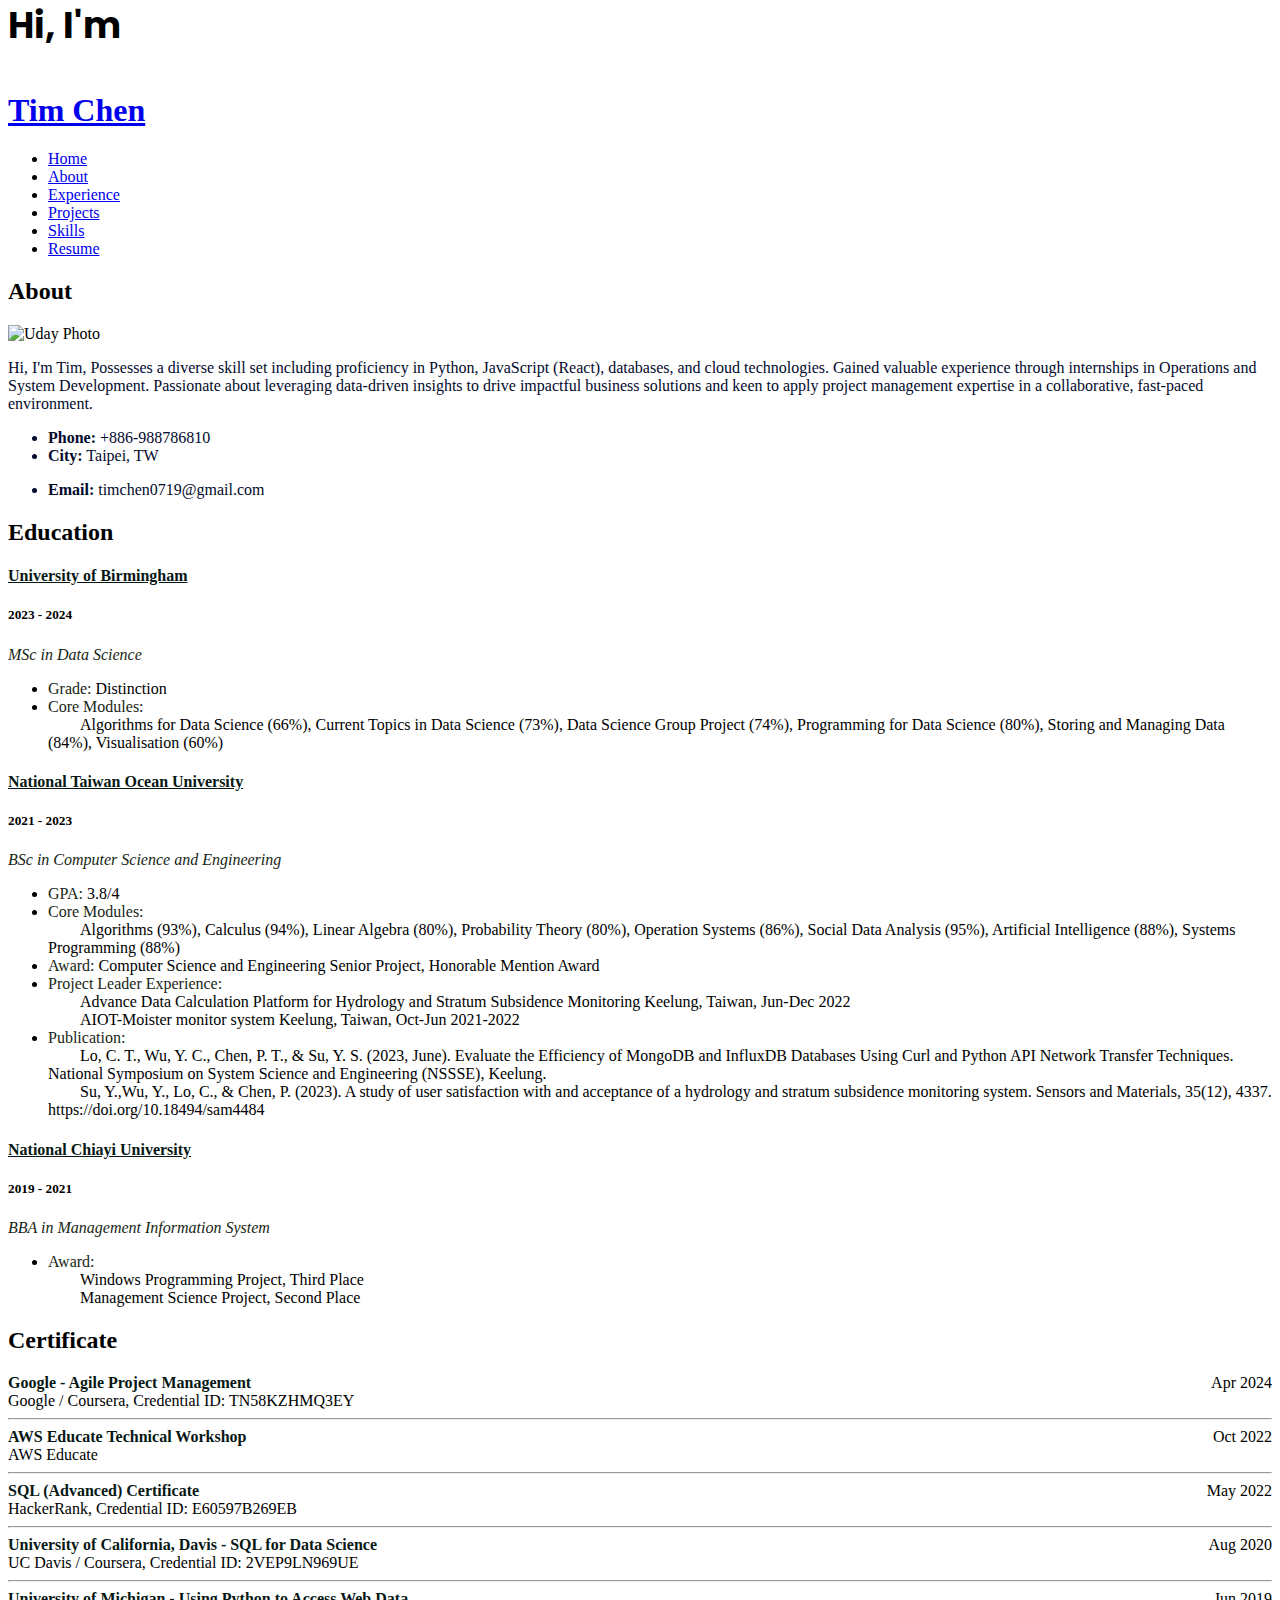
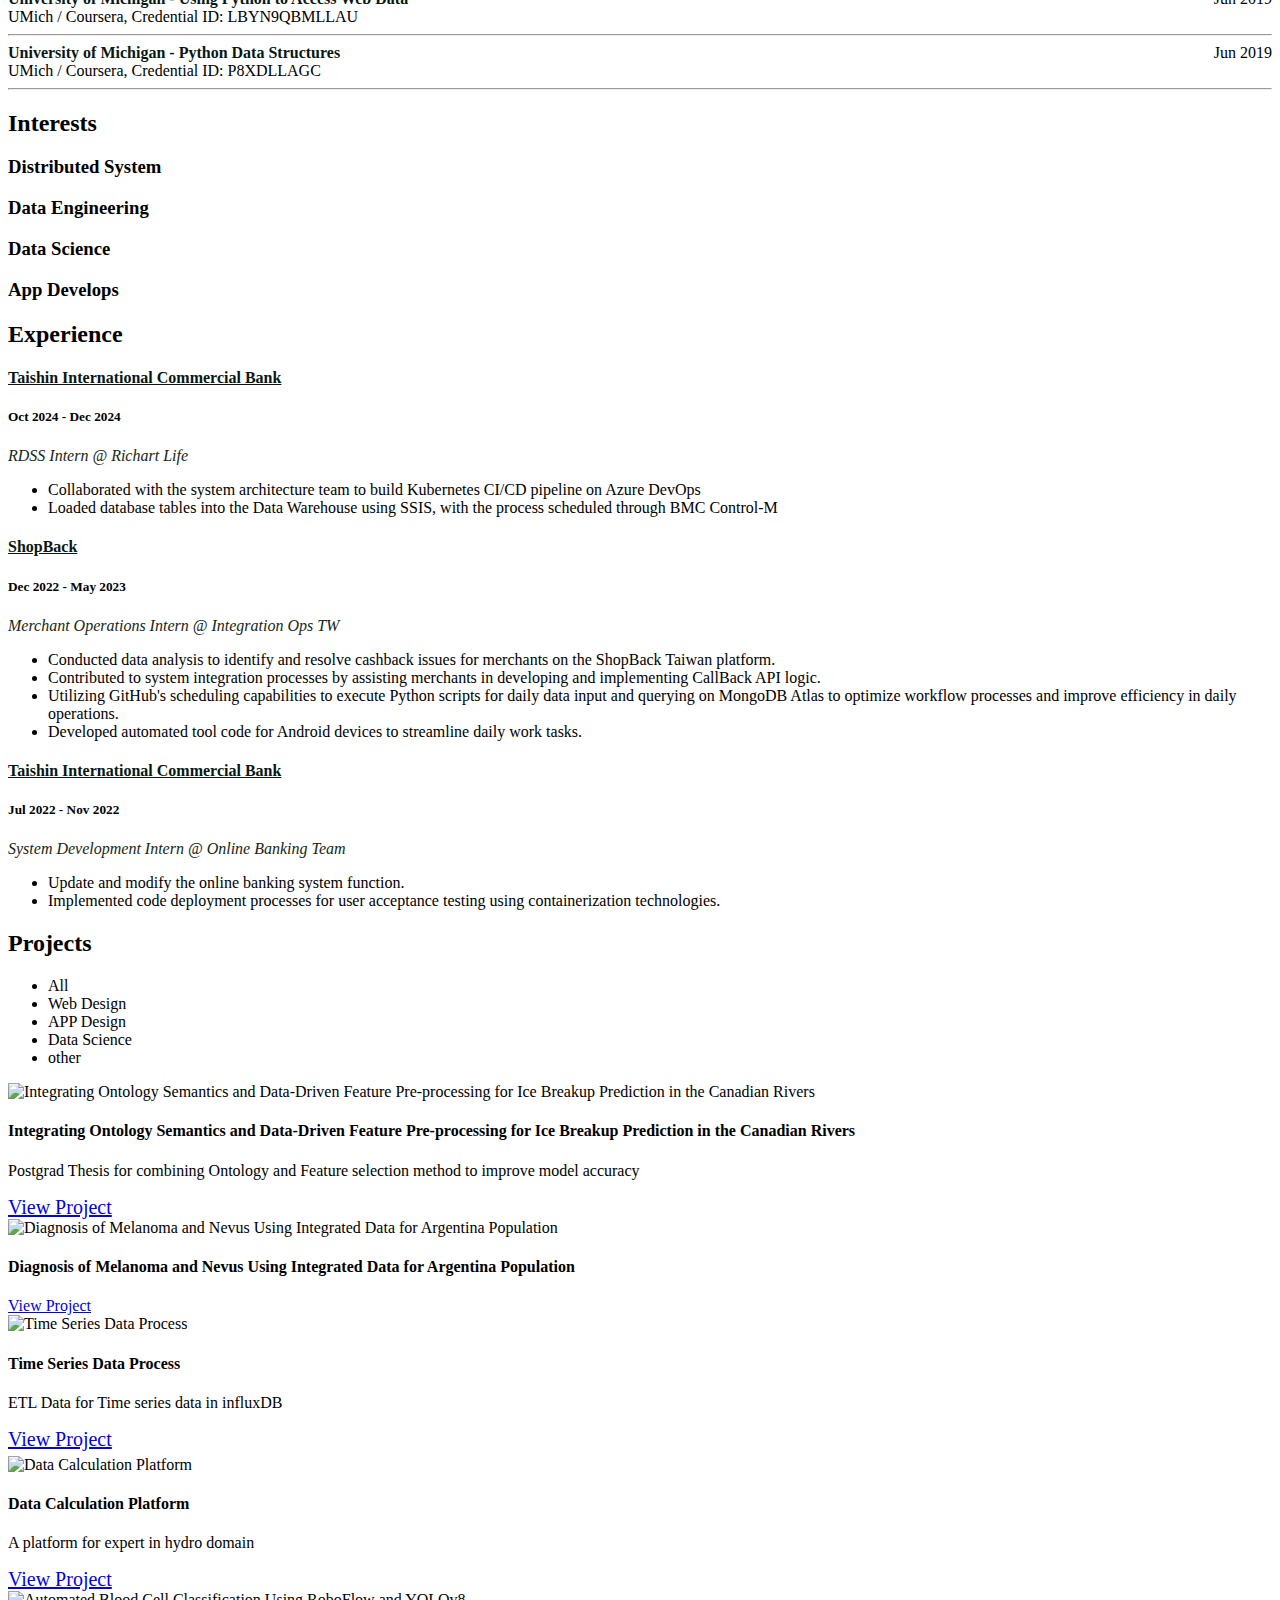
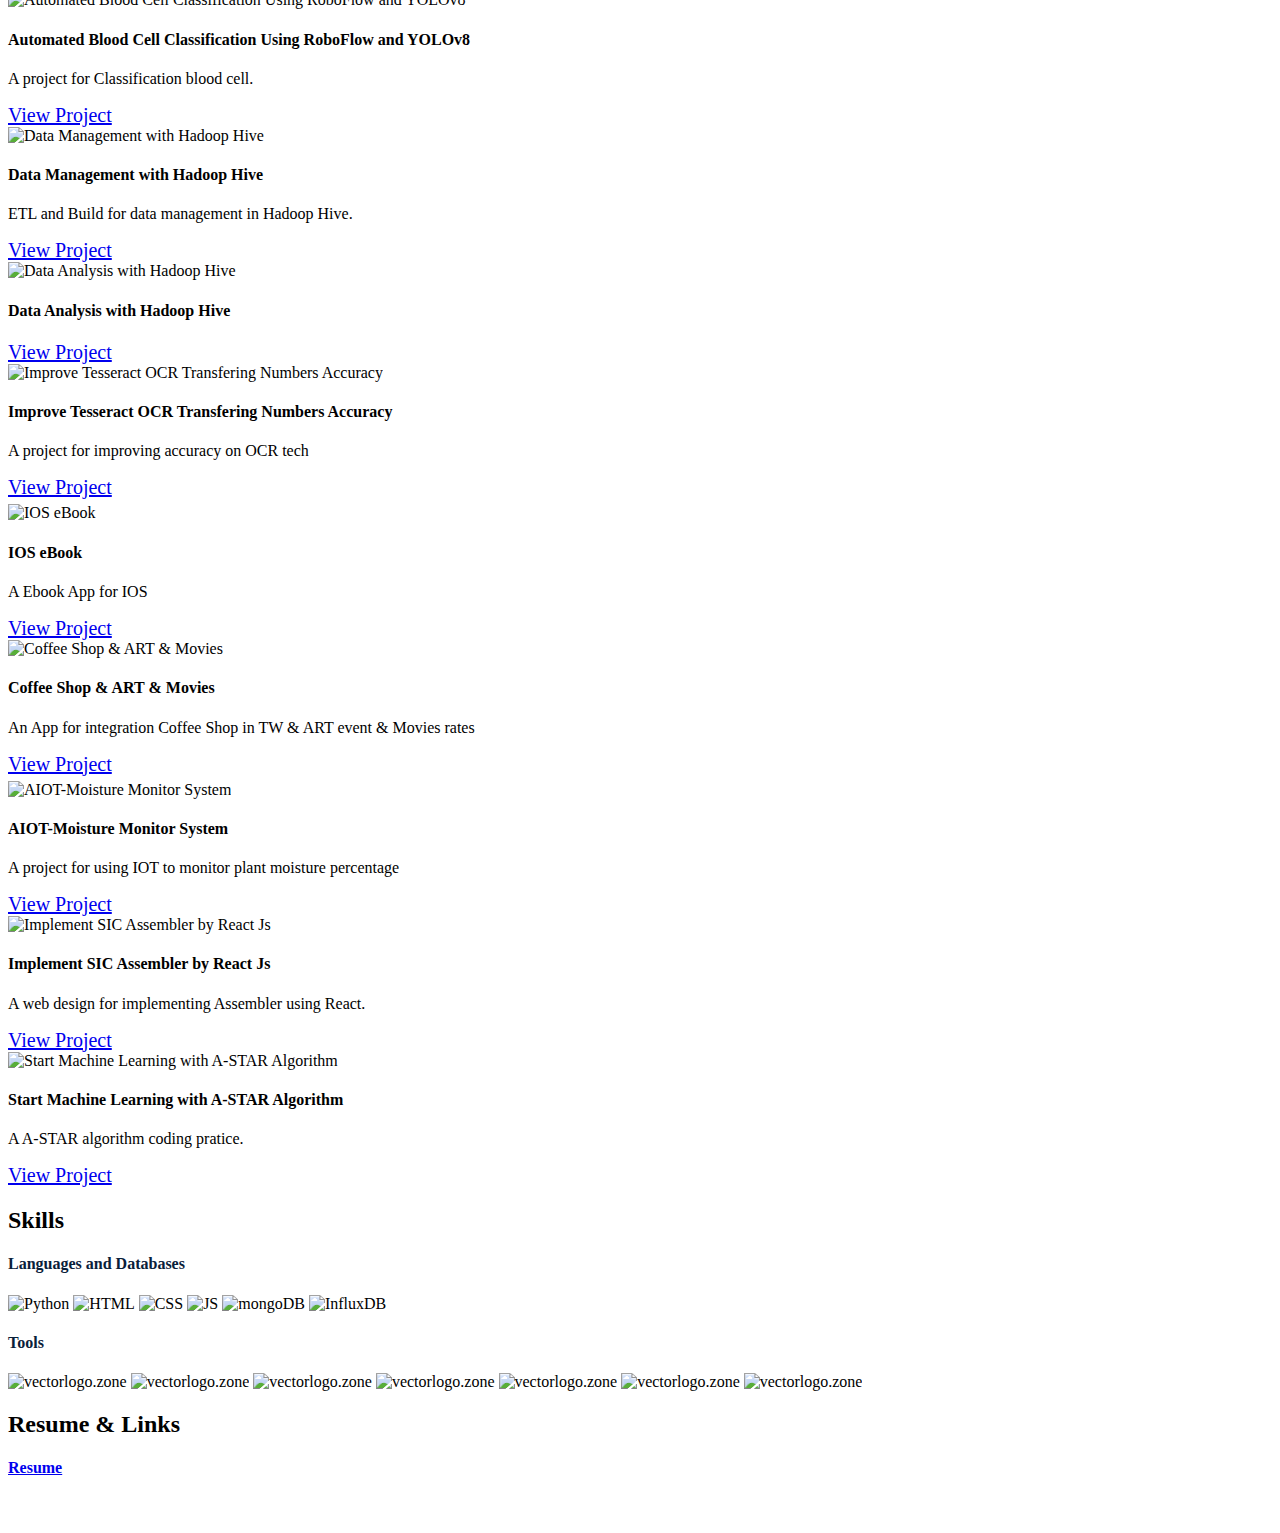
==== commit b077abe3: "Update index.html" ====
--- a/index.html
+++ b/index.html
@@ -3,14 +3,14 @@
   <head>
   
 	<!-- Google tag (gtag.js) -->
-	<script async src="https://www.googletagmanager.com/gtag/js?id=G-YKWWNREJME"></script>
+	<!-- <script async src="https://www.googletagmanager.com/gtag/js?id=G-YKWWNREJME"></script>
 	<script>
 		window.dataLayer = window.dataLayer || [];
 		function gtag(){dataLayer.push(arguments);}
 		gtag('js', new Date());
 
 		gtag('config', 'G-YKWWNREJME');
-	</script>
+	</script> -->
 	
 	<!-- Google Tag Manager -->
 	<script>(function(w,d,s,l,i){w[l]=w[l]||[];w[l].push({'gtm.start':
@@ -74,7 +74,7 @@
 
   <body>
     <!-- Google Tag Manager (noscript) -->
-=
+
 	<noscript><iframe src="https://www.googletagmanager.com/ns.html?id=GTM-KMSTL24J"
 	height="0" width="0" style="display:none;visibility:hidden"></iframe></noscript>
 
@@ -232,11 +232,14 @@
                   >University of Birmingham</a
                 ><br />
               </h4>
-              <h5 style="text-align: left">2023 - 2024(expect)</h5>
+              <h5 style="text-align: left">2023 - 2024</h5>
               <p style="text-align: left; color: #172615; font-size: medium">
                 <em>MSc in Data Science </em>
               </p>
               <ul style="text-align: left">
+				<li>
+				  <span style="color: #172615;">Grade:</span> Distinction
+                </li>			  
                 <li>
 				  <span style="color: #172615;">Core Modules: </span>
 				  <br>&emsp;&emsp;Algorithms for Data Science (66%), Current Topics in Data Science (73%), Data Science Group Project (74%), Programming for Data Science (80%), Storing and Managing Data (84%), Visualisation (60%)
@@ -502,6 +505,31 @@
               data-aos-delay="100"
             >
               <h4 style="text-align: left">
+                <a href="https://www.taishinbank.com.tw/TSB/en/" style="color: #071814"
+                  >Taishin International Commercial Bank</a
+                ><br />
+              </h4>
+              <h5 style="text-align: left">Oct 2024 - Dec 2024</h5>
+              <p style="text-align: left; color: #172615; font-size: medium">
+                <em>RDSS Intern @ Richart Life </em>
+              </p>
+              <ul style="text-align: left">
+                <li>
+				   Collaborated with the system architecture team to build Kubernetes CI/CD pipeline on Azure DevOps
+                </li>
+                <li>
+                   Loaded database tables into the Data Warehouse using SSIS, with the process scheduled through BMC Control-M
+                </li>		     				
+              </ul>
+            </div>		  
+		  
+
+            <div
+              class="col-md-12 mt-4 mt-md-0 icon-box"
+              data-aos="fade-up"
+              data-aos-delay="100"
+            >
+              <h4 style="text-align: left">
                 <a href="https://www.shopback.com.tw/" style="color: #071814"
                   >ShopBack</a
                 ><br />
@@ -512,19 +540,16 @@
               </p>
               <ul style="text-align: left">
                 <li>
-				   Analyzed merchant data using Metabase to identify and resolve cashback issues
+				   Conducted data analysis to identify and resolve cashback issues for merchants on the ShopBack Taiwan platform.
                 </li>
                 <li>
-                   Contributed to system integration processes by assisting merchants in developing and implementing Callback API logic
+                   Contributed to system integration processes by assisting merchants in developing and implementing CallBack API logic.
                 </li>		     
                 <li>
-                   Scheduled and executed Python scripts via GitHub to automate daily data input and queries on MongoDB Atlas, improved workflow efficiency
+                   Utilizing GitHub's scheduling capabilities to execute Python scripts for daily data input and querying on MongoDB Atlas to optimize workflow processes and improve efficiency in daily operations.
                 </li>
                 <li>
-                   Onboarded 50+ new merchants onto the ShopBack Taiwan platform, providing technical support and integration assistance.
-                </li>
-                <li>
-                   Developed Python-based automated tools for Android devices, reducing manual work and increasing task efficiency.
+                   Developed automated tool code for Android devices to streamline daily work tasks.
                 </li>				
               </ul>
             </div>
@@ -544,17 +569,11 @@
               </p>
               <ul style="text-align: left">
                 <li>
-                  Led updates and modifications to the Online banking system, enhancing its functionality and improving user experience.
+                  Update and modify the online banking system function.
                 </li>
                 <li>
-                  Implemented code deployment processes for user acceptance testing using Docker and Kubernetes.
-                </li>
-                <li>
-                  Executed over 200 functional test cases across new and existing platform features. 
-                </li>
-                <li>
-                   Collaborated with project managers to ensure new features matched end-user requirements
-                </li>				
+                  Implemented code deployment processes for user acceptance testing using containerization technologies.
+                </li>			
               </ul>
             </div>
           </div>
